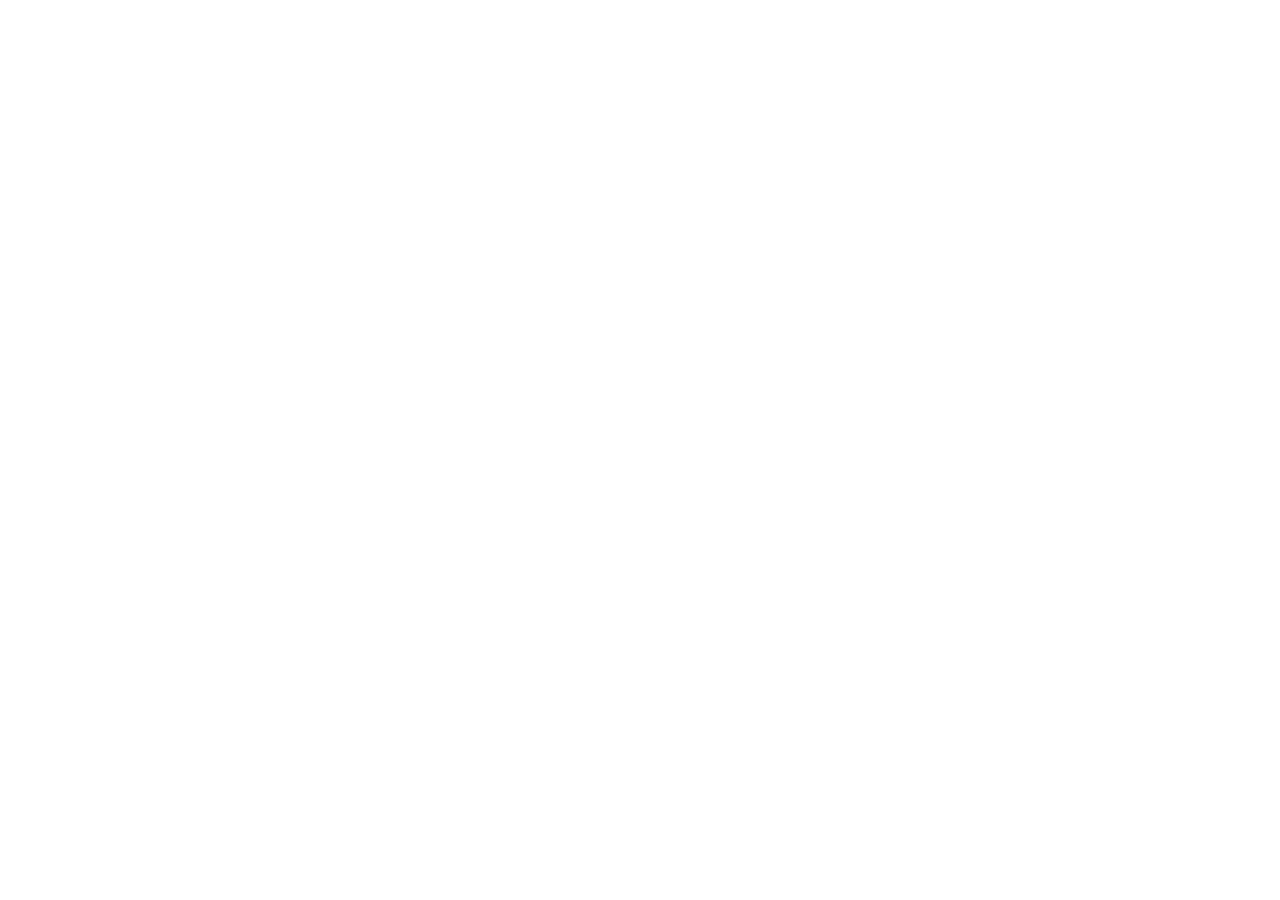
==== index.html @ fa791ab8 "First Commit Page set-up for ongoing learning/real life site" ====
<!DOCTYPE html>
<html lang="en">
<head>
    <meta charset="UTF-8">
    <meta name="viewport" content="width=device-width, initial-scale=1.0">
    <title>anOtherOde</title>
    <link rel="stylesheet" href="styles.css">
</head>

<body>
    <nav>

    </nav>

    <main>

    </main>

    <footer>

    </footer>
    
</body>

</html>
---- styles.css ----
.nav {
    font-size: 10rem;
}

.hero {
    font-size: 10rem;
    font-weight: bold;
}
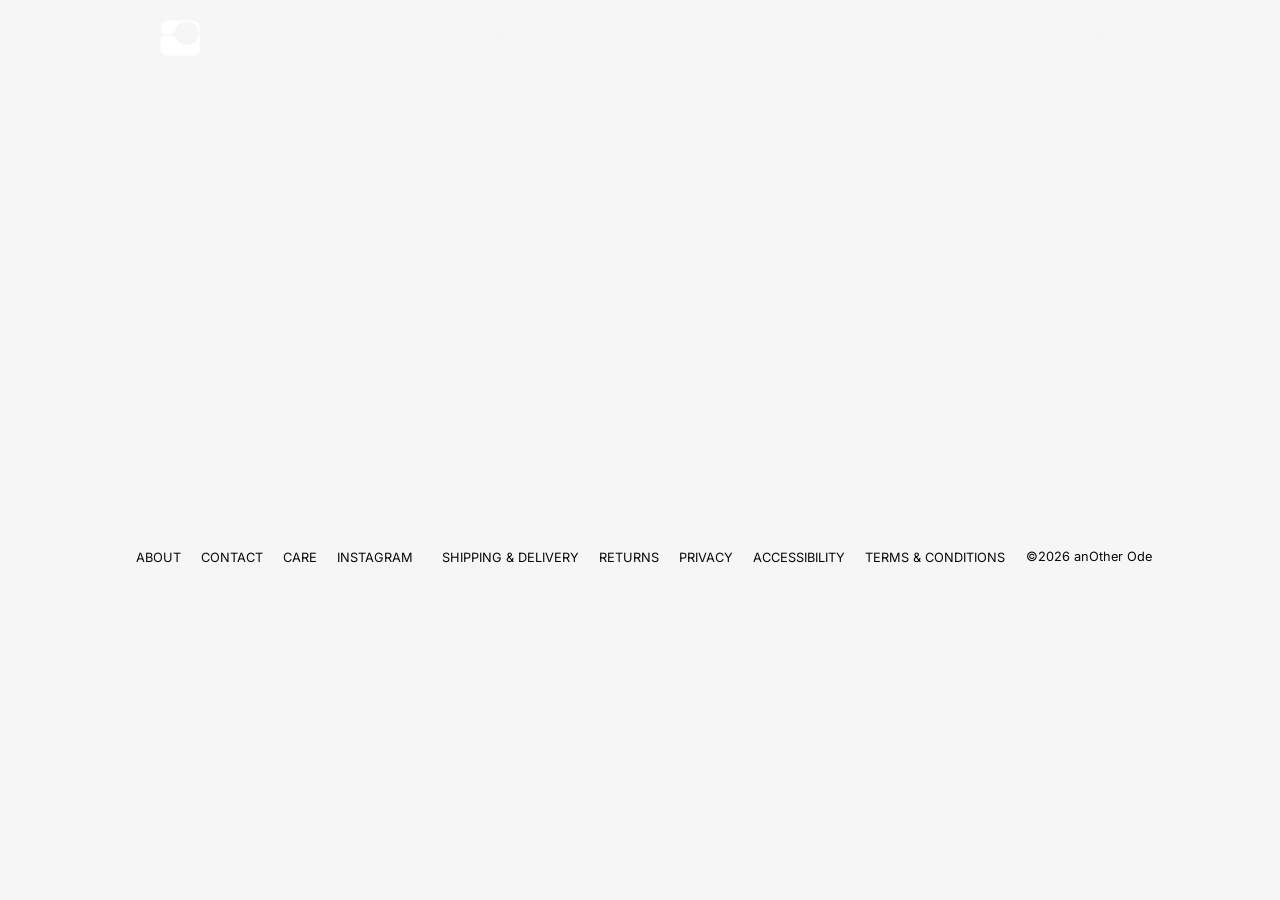
==== commit 14f918e2: "Home page styled need to add links and JS, but look is complete" ====
--- a/index.html
+++ b/index.html
@@ -4,21 +4,53 @@
     <meta charset="UTF-8">
     <meta name="viewport" content="width=device-width, initial-scale=1.0">
     <title>anOtherOde</title>
+    <link rel="preconnect" href="https://fonts.googleapis.com">
+    <link rel="preconnect" href="https://fonts.gstatic.com" crossorigin>
+    <link href="https://fonts.googleapis.com/css2?family=Inter:ital,opsz,wght@0,14..32,100..900;1,14..32,100..900&display=swap" rel="stylesheet">
     <link rel="stylesheet" href="styles.css">
 </head>
 
 <body>
-    <nav>
+    <div class="page-container">
+        <nav>
+                <div>
+                    <img class="logo-monogram" src="images/Branding/anOtherOde_Monogram_white.png" alt="anOtherOde logo">
+                </div>
+                <div class="nav-link-container">
+                    <a href="editions.html" class="nav-link">EDITIONS</a>
+                    <a href="#" class="nav-link">STUDIO</a>
+                    <a href="#" class="nav-link">ETHOS</a>
+                    <a href="#" class="nav-link">JOURNAL</a>
+                </div>
+        </nav>
 
-    </nav>
+        <main>
 
-    <main>
+            <video class="hero-vid" autoplay muted loop>
+                <source src="images/Final_New.mp4" type="video/mp4">
+                Your browser does not support the video tag.
+            </video>
+            
+        </main>
 
-    </main>
+        <footer>
+                <div class="footer-link-container">
+                    <a href="#" class="footer-link">ABOUT</a>
+                    <a href="#" class="footer-link">CONTACT</a>
+                    <a href="#" class="footer-link">CARE</a>
+                    <a href="#" class="footer-link">INSTAGRAM</a>
+                </div>
+                <div class="footer-link-container">
+                    <a href="#" class="footer-link">SHIPPING & DELIVERY</a>
+                    <a href="#" class="footer-link">RETURNS</a>
+                    <a href="#" class="footer-link">PRIVACY</a>
+                    <a href="#" class="footer-link">ACCESSIBILITY</a>
+                    <a href="#" class="footer-link">TERMS & CONDITIONS</a>
+                </div>
+                <P class="footer-p">©2026 anOther Ode</P>
 
-    <footer>
-
-    </footer>
+        </footer>
+    </div>
     
 </body>
 
--- a/styles.css
+++ b/styles.css
@@ -1,8 +1,78 @@
-.nav {
-    font-size: 10rem;
+body{
+    margin: 0;
+    background-color: #f6f6f6;
+    color: #08080d;
+    font-family: "Inter", sans-serif;
+    font-size: 1rem;
 }
 
-.hero {
-    font-size: 10rem;
-    font-weight: bold;
+/* Typography */
+
+/* Links */
+
+a{
+    font-size: 1rem;
+    margin: .5rem;
+}
+
+/* Layout */
+
+
+.page-container{
+    width: 80vw;
+    margin: 0 auto;
+}
+
+nav{
+    display: flex;
+    justify-content: space-between;
+    padding: 20px 20px 10px 20px;
+    font-size: 1rem;
+    position: fixed;
+    top: 0;
+    left: 50%;
+    transform: translateX(-50%);
+    width: 75vw;
+}
+
+.nav-link-container{
+    display: flex;
+    justify-content: space-between;
+    width: 70%;
+    margin: 0;
+}
+
+.nav-link{
+    text-decoration: none;
+    color: whitesmoke;
+    font-size: 0.7rem;
+} 
+
+.logo-monogram{
+    margin: 0;
+    display: inline-block;
+    width: 40px;
+}
+
+footer{
+    display: flex;
+    align-items: center;
+    justify-content: space-between;
+    padding: 20px 0;
+    bottom: 0;
+}
+
+.footer-link{
+    text-decoration: none;
+    font-size: 0.8rem;
+    color: #08080d;
+}
+
+.footer-p{
+    font-size: 0.8rem;
+}
+
+.hero-vid{
+    width: 100%;
+    z-index: -1;
 }
